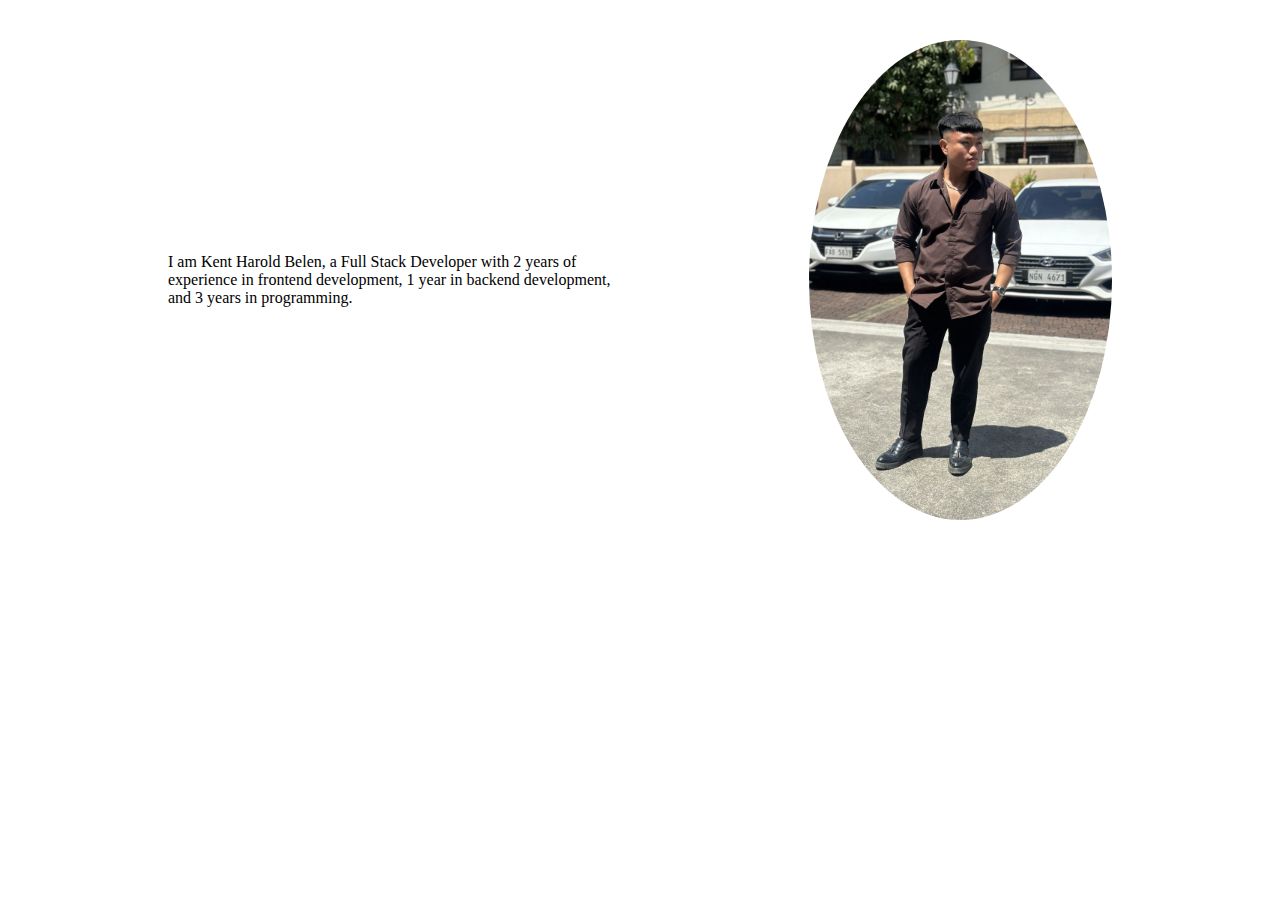
==== html/about.html @ 73366d78 "Initial commit" ====
<!DOCTYPE html>
<html lang="en">
<head>
    <meta charset="UTF-8">
    <meta name="viewport" content="width=device-width, initial-scale=1.0">
    <link rel="stylesheet" href="../css/about.css">
    <title>About</title>
</head>
<body>
    <div class="about-wrapper" id="about">
        <div class="aboutme">
            <p>I am Kent Harold Belen, a Full Stack Developer with 2 years of experience in frontend development, 1 year in backend development, and 3 years in programming.</p>
        </div>
        <div class="img-container">
            <img src="../assets/img/dp.jpg" alt="Dp">
        </div>
    </div>    
</body>
</html>
---- css/about.css ----
.about-wrapper {
    display: flex;
    align-items: center;
    justify-content: space-between;
    padding: 2rem 10rem;
    gap: 20px;
}

.aboutme {
    flex: 1;
    text-align: left;
}

.img-container {
    flex: 1;
    text-align: right;
    height: 30rem;
    width: 20rem;
}

.img-container img {
    position: relative;
    max-width: 100%;
    height: 100%;
    border-radius: 100%;
    object-fit: cover;
    transition: transform .3s ease;
}

.img-container img:hover {
    transform: scale(1.10);
}

.aboutme {
    transition: transform .3s ease;
}

.aboutme:hover {
    transform: scale(1.4);
}
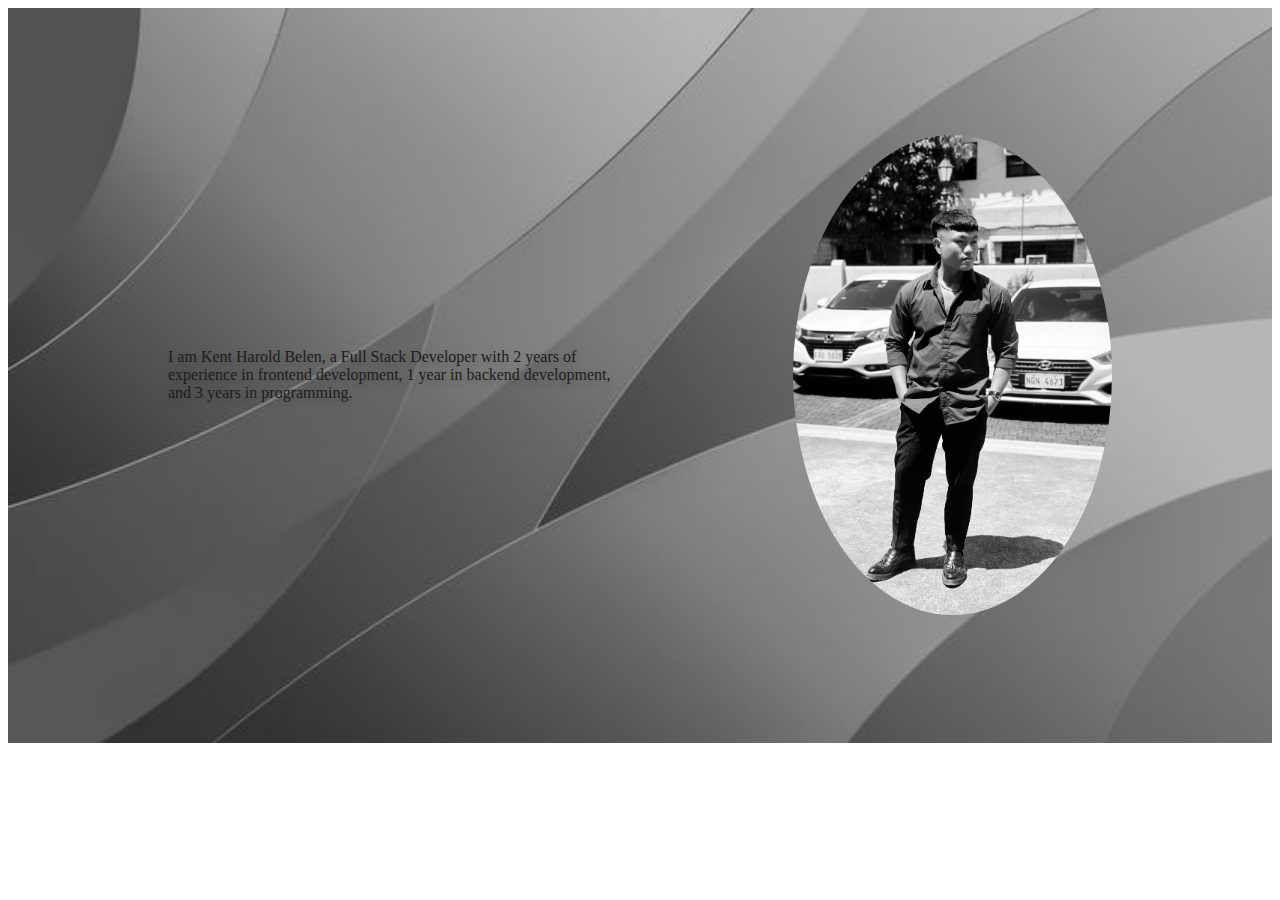
==== commit 8af119ad: "Edit design" ====
--- a/html/about.html
+++ b/html/about.html
@@ -12,7 +12,7 @@
             <p>I am Kent Harold Belen, a Full Stack Developer with 2 years of experience in frontend development, 1 year in backend development, and 3 years in programming.</p>
         </div>
         <div class="img-container">
-            <img src="../assets/img/dp.jpg" alt="Dp">
+            <img src="../assets/img/ako.jpg" alt="Dp">
         </div>
     </div>    
 </body>
--- a/css/about.css
+++ b/css/about.css
@@ -2,13 +2,20 @@
     display: flex;
     align-items: center;
     justify-content: space-between;
+    height: 74.5vh;
+    overflow: hidden;
     padding: 2rem 10rem;
     gap: 20px;
+    font-family: serif 'Times New Roman';
+    background-image: url('../assets/img/bg.jpg');
+    background-size: cover;
 }
 
 .aboutme {
     flex: 1;
     text-align: left;
+    text-shadow: 0px 4px 10px rgba(0, 0, 0, 0.2);
+    color: rgb(29, 28, 28);
 }
 
 .img-container {
